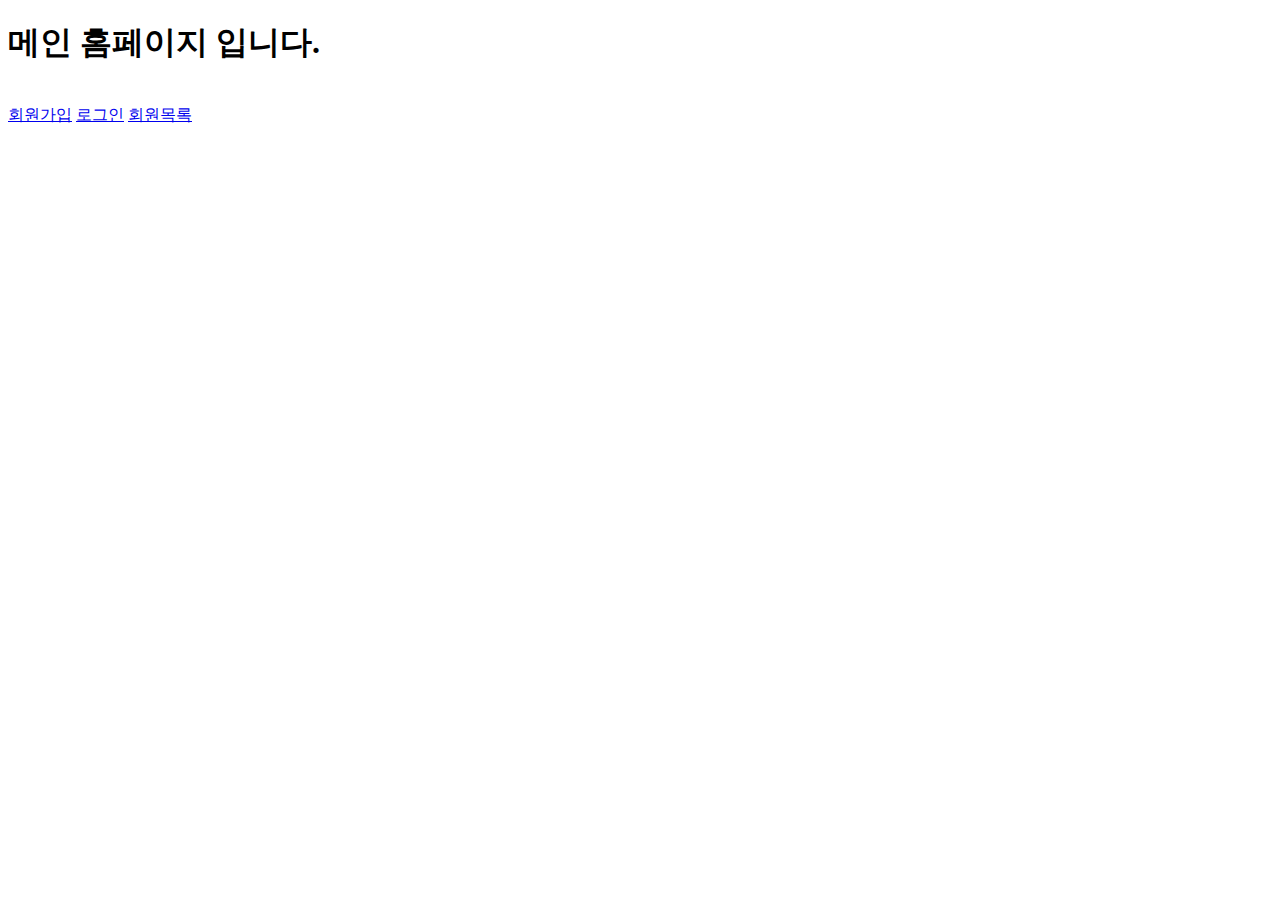
==== src/main/resources/templates/index.html @ a9a2e75b "10/21 commit" ====
<!DOCTYPE html>
<html lang="en">
<head>
    <meta charset="UTF-8">
    <title>메인</title>
</head>
<body>
<h1>메인 홈페이지 입니다.</h1><br/>
<a href="/member/join">회원가입</a>
<a href="/member/login">로그인</a>
<a href="/member/">회원목록</a>
</body>
</html>
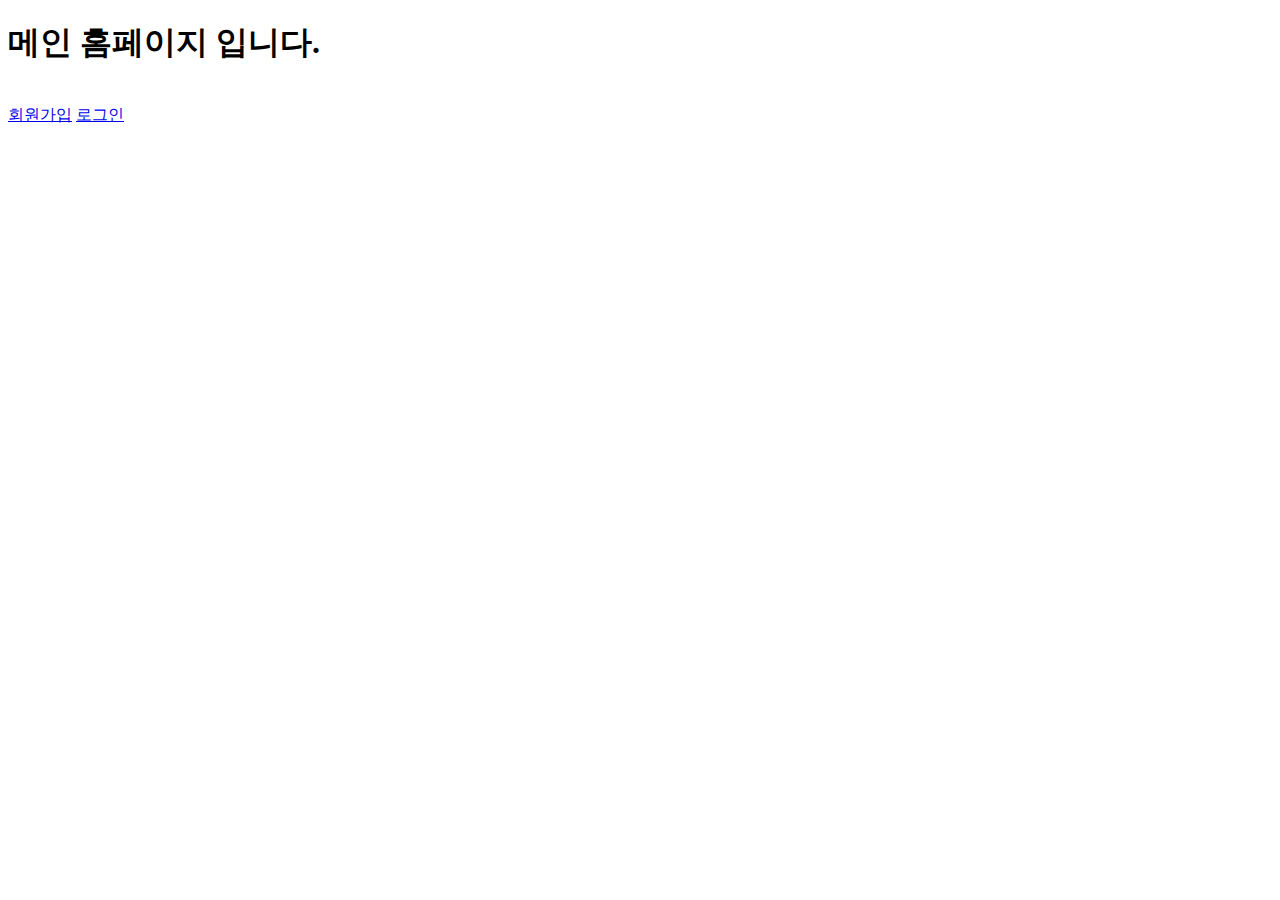
==== commit 1982768b: "10/22 회원목록, 회원수정, 회원 탈퇴 기능 구현 추가." ====
--- a/src/main/resources/templates/index.html
+++ b/src/main/resources/templates/index.html
@@ -8,6 +8,5 @@
 <h1>메인 홈페이지 입니다.</h1><br/>
 <a href="/member/join">회원가입</a>
 <a href="/member/login">로그인</a>
-<a href="/member/">회원목록</a>
 </body>
 </html>